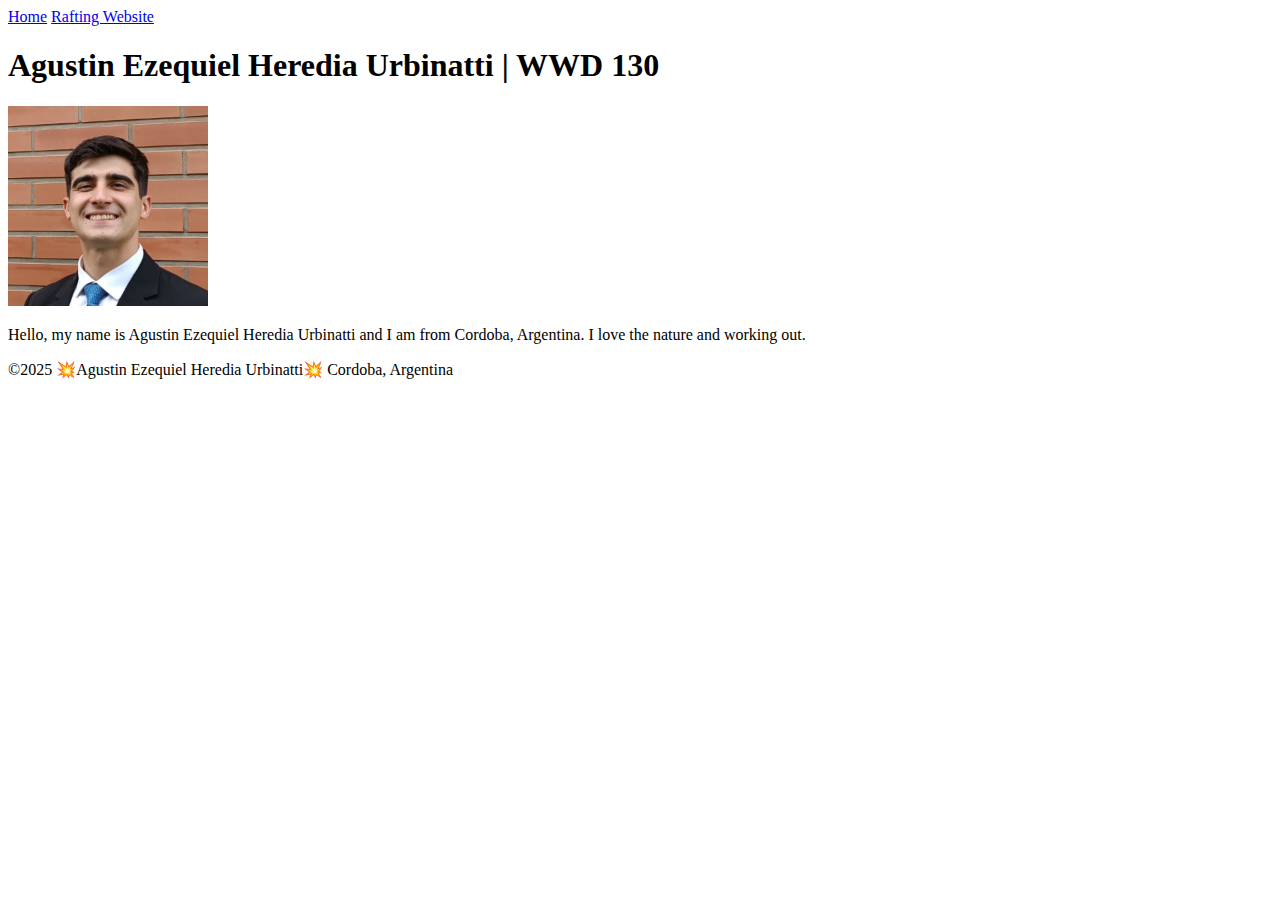
==== index.html @ d2090ec9 "first commit" ====
<!DOCTYPE html>
<html lang="en-US">
  <head>
      <meta charset="utf-8">
      <meta name="viewport" content="width=device-width, initial-scale=1.0">
    <title>Agustin Ezequiel Heredia Urbinatti | WWD 130</title>
  </head>
  <body>
    <header>
        <nav>
            <a href="#">Home</a>
            <a href="wwr/">Rafting Website</a>
        </nav>
    </header>
    <main>
        <h1>Agustin Ezequiel Heredia Urbinatti | WWD 130</h1>
        <img src="images/profile.jpg" alt="Hello, my name is Agustin Ezequiel Heredia Urbinatti" width="200">
        <p>Hello, my name is Agustin Ezequiel Heredia Urbinatti and I am from Cordoba, Argentina. I love the nature and working out.</p>
    </main>
    <footer>
        <p>©2025 💥Agustin Ezequiel Heredia Urbinatti💥 Cordoba, Argentina</p>
    </footer>
  </body>
</html>
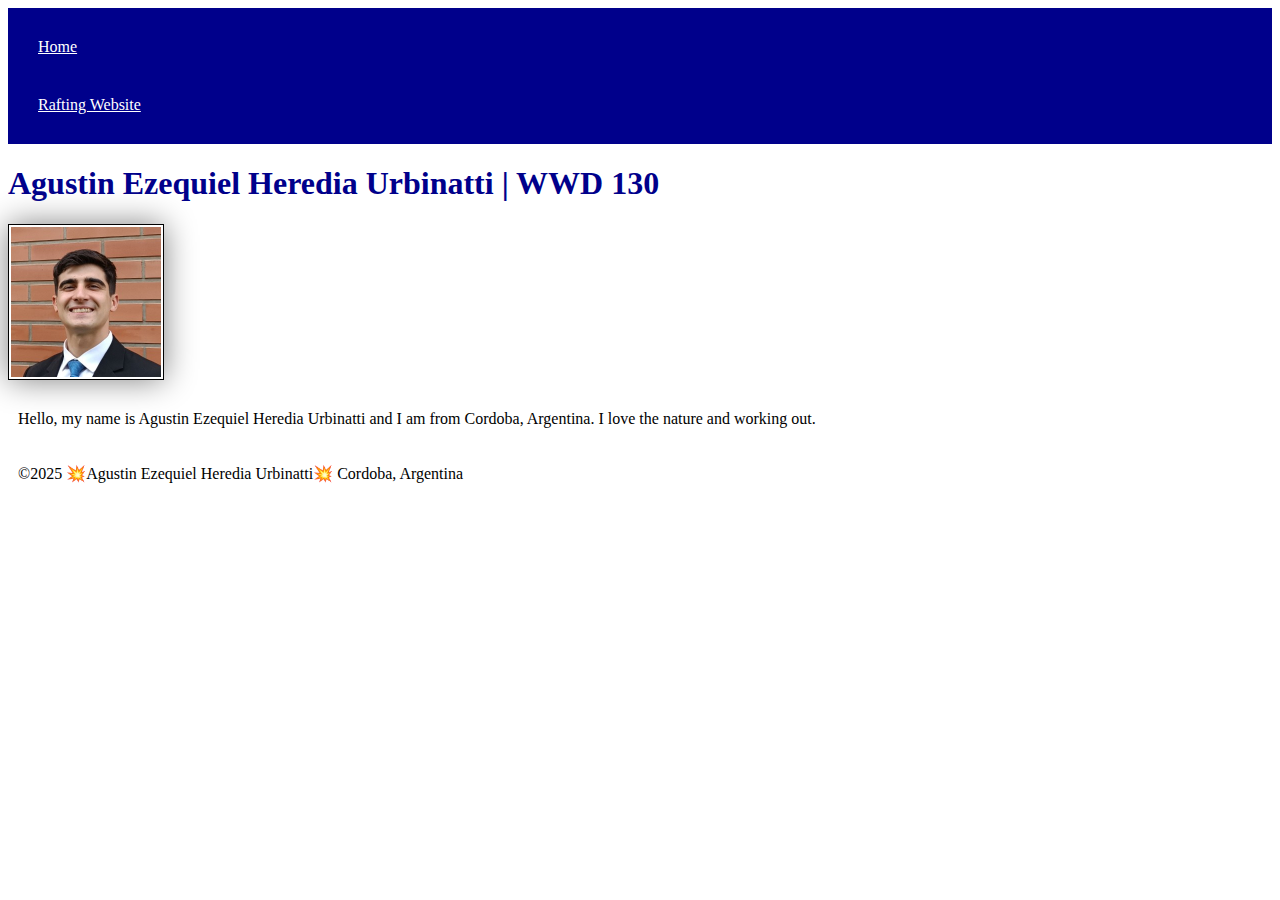
==== commit e2329207: "styless completed" ====
--- a/index.html
+++ b/index.html
@@ -4,6 +4,7 @@
       <meta charset="utf-8">
       <meta name="viewport" content="width=device-width, initial-scale=1.0">
     <title>Agustin Ezequiel Heredia Urbinatti | WWD 130</title>
+    <link rel="stylesheet" href="styles/styles.css">
   </head>
   <body>
     <header>
--- a/styles/styles.css
+++ b/styles/styles.css
@@ -0,0 +1,26 @@
+nav {
+    background-color: darkblue;
+    padding: 10px;
+}
+
+nav a {
+    color: white;
+    display: block;
+    padding: 20px;
+}
+
+h1 {
+    color: darkblue;
+}
+
+img {
+    width: 150px;
+    height: auto;
+    border: 1px solid black;
+    padding: 2px;
+    box-shadow: 0 0 30px gray;
+}
+
+p {
+    padding: 10px;
+}
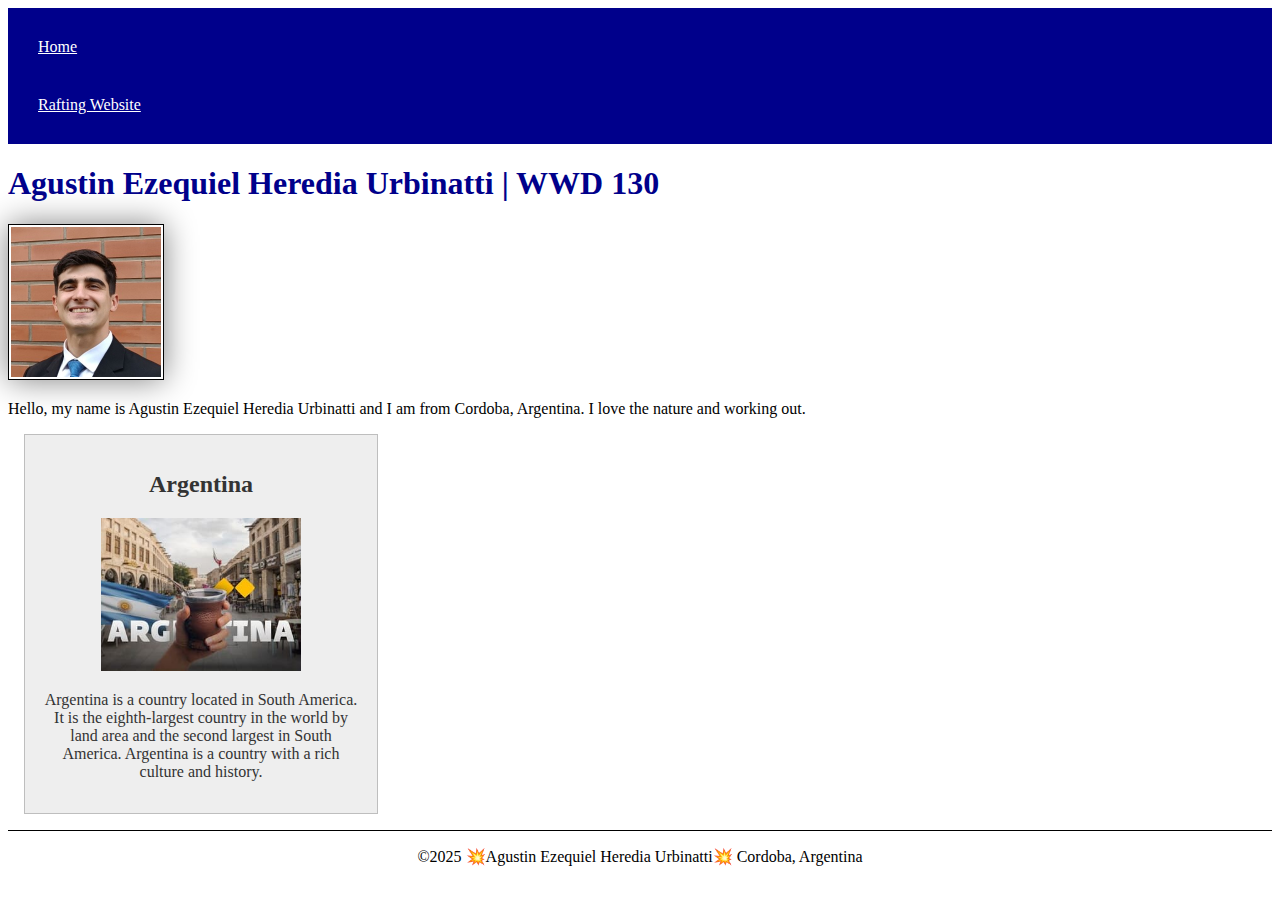
==== commit e97454ba: "final activity w2 completed" ====
--- a/index.html
+++ b/index.html
@@ -1,25 +1,32 @@
 <!DOCTYPE html>
 <html lang="en-US">
   <head>
-      <meta charset="utf-8">
-      <meta name="viewport" content="width=device-width, initial-scale=1.0">
+    <meta charset="utf-8">
+    <meta name="viewport" content="width=device-width, initial-scale=1.0">
     <title>Agustin Ezequiel Heredia Urbinatti | WWD 130</title>
+    <meta name="description" content="Agustin Heredia's personal website for WWD 130 - BYU-Idaho">
+    <meta name="author" content="Agustin Ezequiel Heredia Urbinatti">
     <link rel="stylesheet" href="styles/styles.css">
   </head>
   <body>
     <header>
-        <nav>
-            <a href="#">Home</a>
-            <a href="wwr/">Rafting Website</a>
-        </nav>
+      <nav>
+        <a href="#">Home</a>
+        <a href="wwr/">Rafting Website</a>
+      </nav>
     </header>
     <main>
-        <h1>Agustin Ezequiel Heredia Urbinatti | WWD 130</h1>
-        <img src="images/profile.jpg" alt="Hello, my name is Agustin Ezequiel Heredia Urbinatti" width="200">
-        <p>Hello, my name is Agustin Ezequiel Heredia Urbinatti and I am from Cordoba, Argentina. I love the nature and working out.</p>
+      <h1>Agustin Ezequiel Heredia Urbinatti | WWD 130</h1>
+      <img src="images/profile.jpg" alt="Hello, my name is Agustin Ezequiel Heredia Urbinatti" width="200">
+      <p>Hello, my name is Agustin Ezequiel Heredia Urbinatti and I am from Cordoba, Argentina. I love the nature and working out.</p>
     </main>
+    <aside>
+      <h2>Argentina</h2>
+      <img src="images/argentina.jpg" alt="Argentina" width="200"> 
+      <p>Argentina is a country located in South America. It is the eighth-largest country in the world by land area and the second largest in South America. Argentina is a country with a rich culture and history.</p>
+    </aside>
     <footer>
-        <p>©2025 💥Agustin Ezequiel Heredia Urbinatti💥 Cordoba, Argentina</p>
+      <p>©2025 💥Agustin Ezequiel Heredia Urbinatti💥 Cordoba, Argentina</p>
     </footer>
   </body>
 </html>
--- a/styles/styles.css
+++ b/styles/styles.css
@@ -13,7 +13,7 @@
     color: darkblue;
 }
 
-img {
+main img {
     width: 150px;
     height: auto;
     border: 1px solid black;
@@ -24,3 +24,32 @@
 p {
     padding: 10px;
 }
+
+main {
+    max-width: 840px;
+}
+
+aside {
+    width: 20rem;
+    margin: 1rem;
+    border: 1px solid rgb(0 0 0 / 0.2); /* 1 */
+    padding: 1rem;
+    background-color: #eee;
+    color: #333;
+    text-align: center;
+}
+aside img {
+    width: 200px;
+    height: auto;
+}
+
+p { padding: 0;}
+
+footer {
+    margin-top: 15px;
+    border-top: 1px solid #000;
+    text-align: center;
+}
+
+
+
